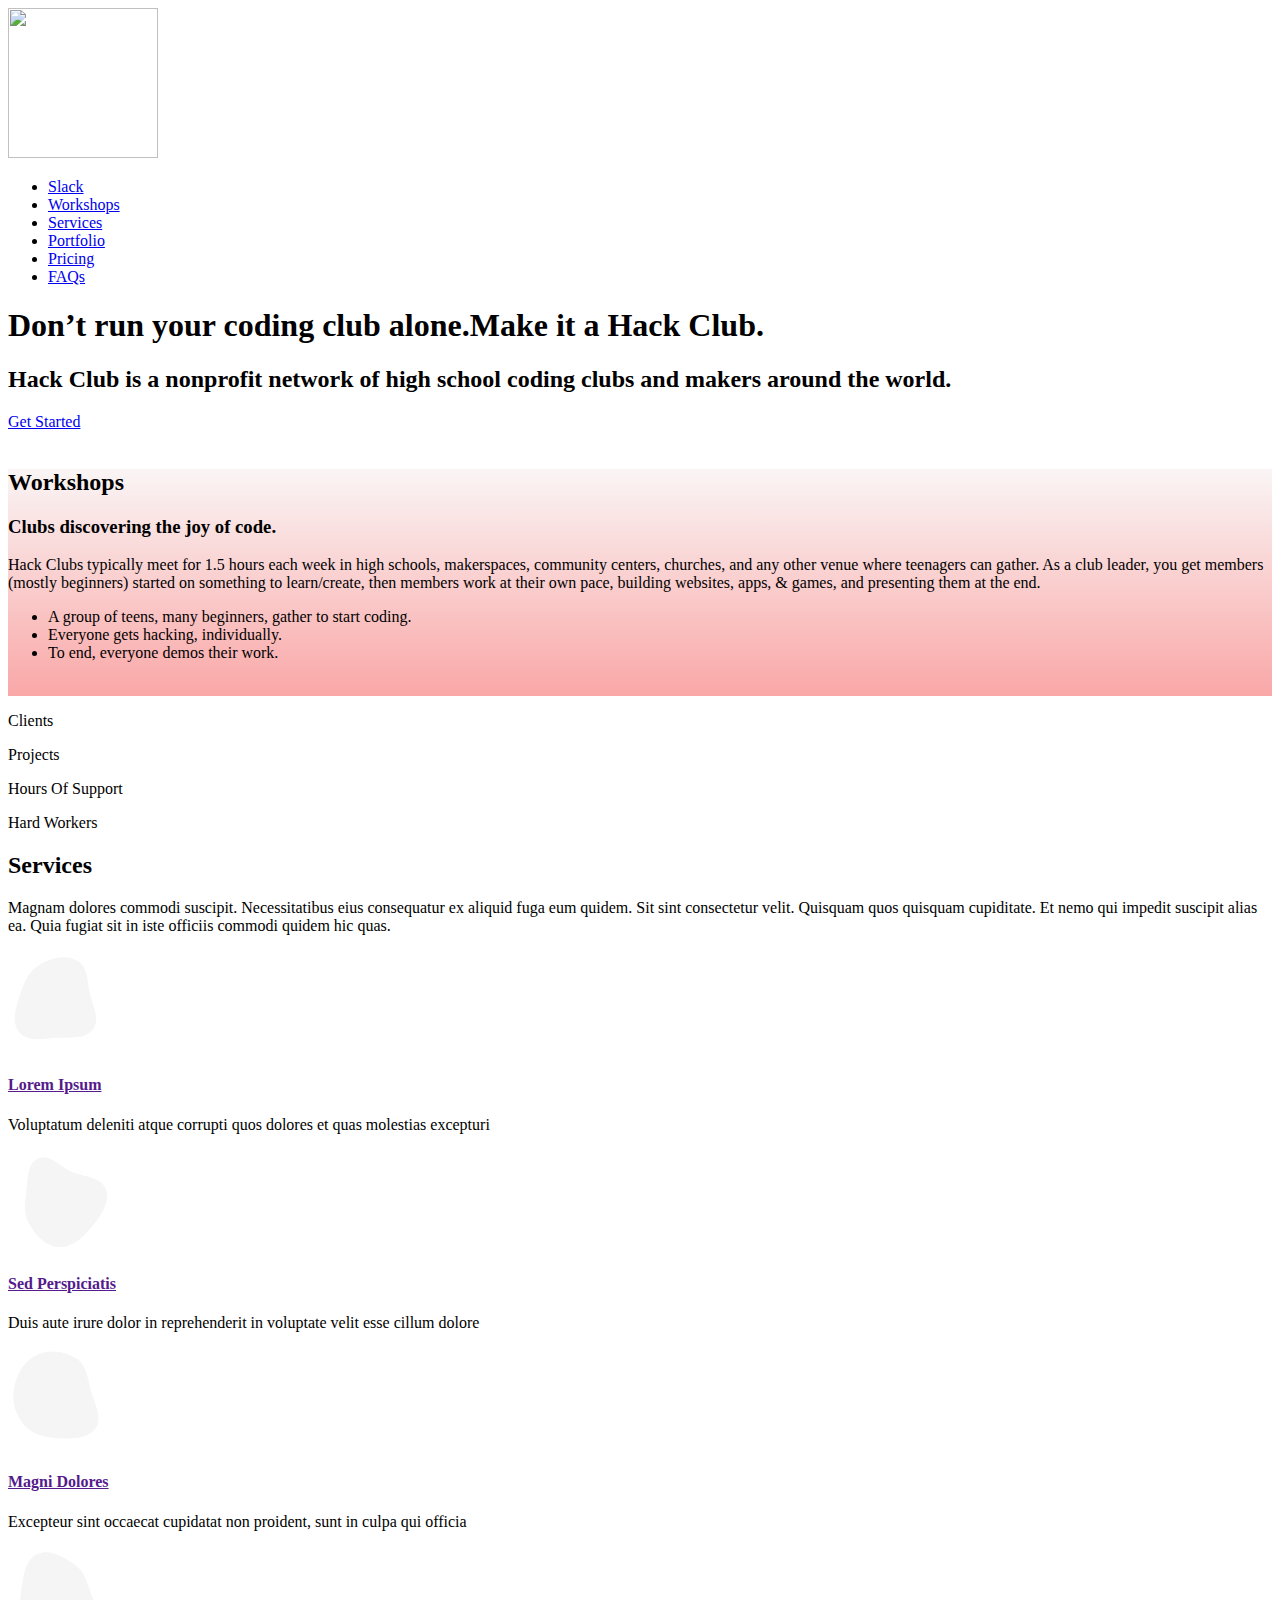
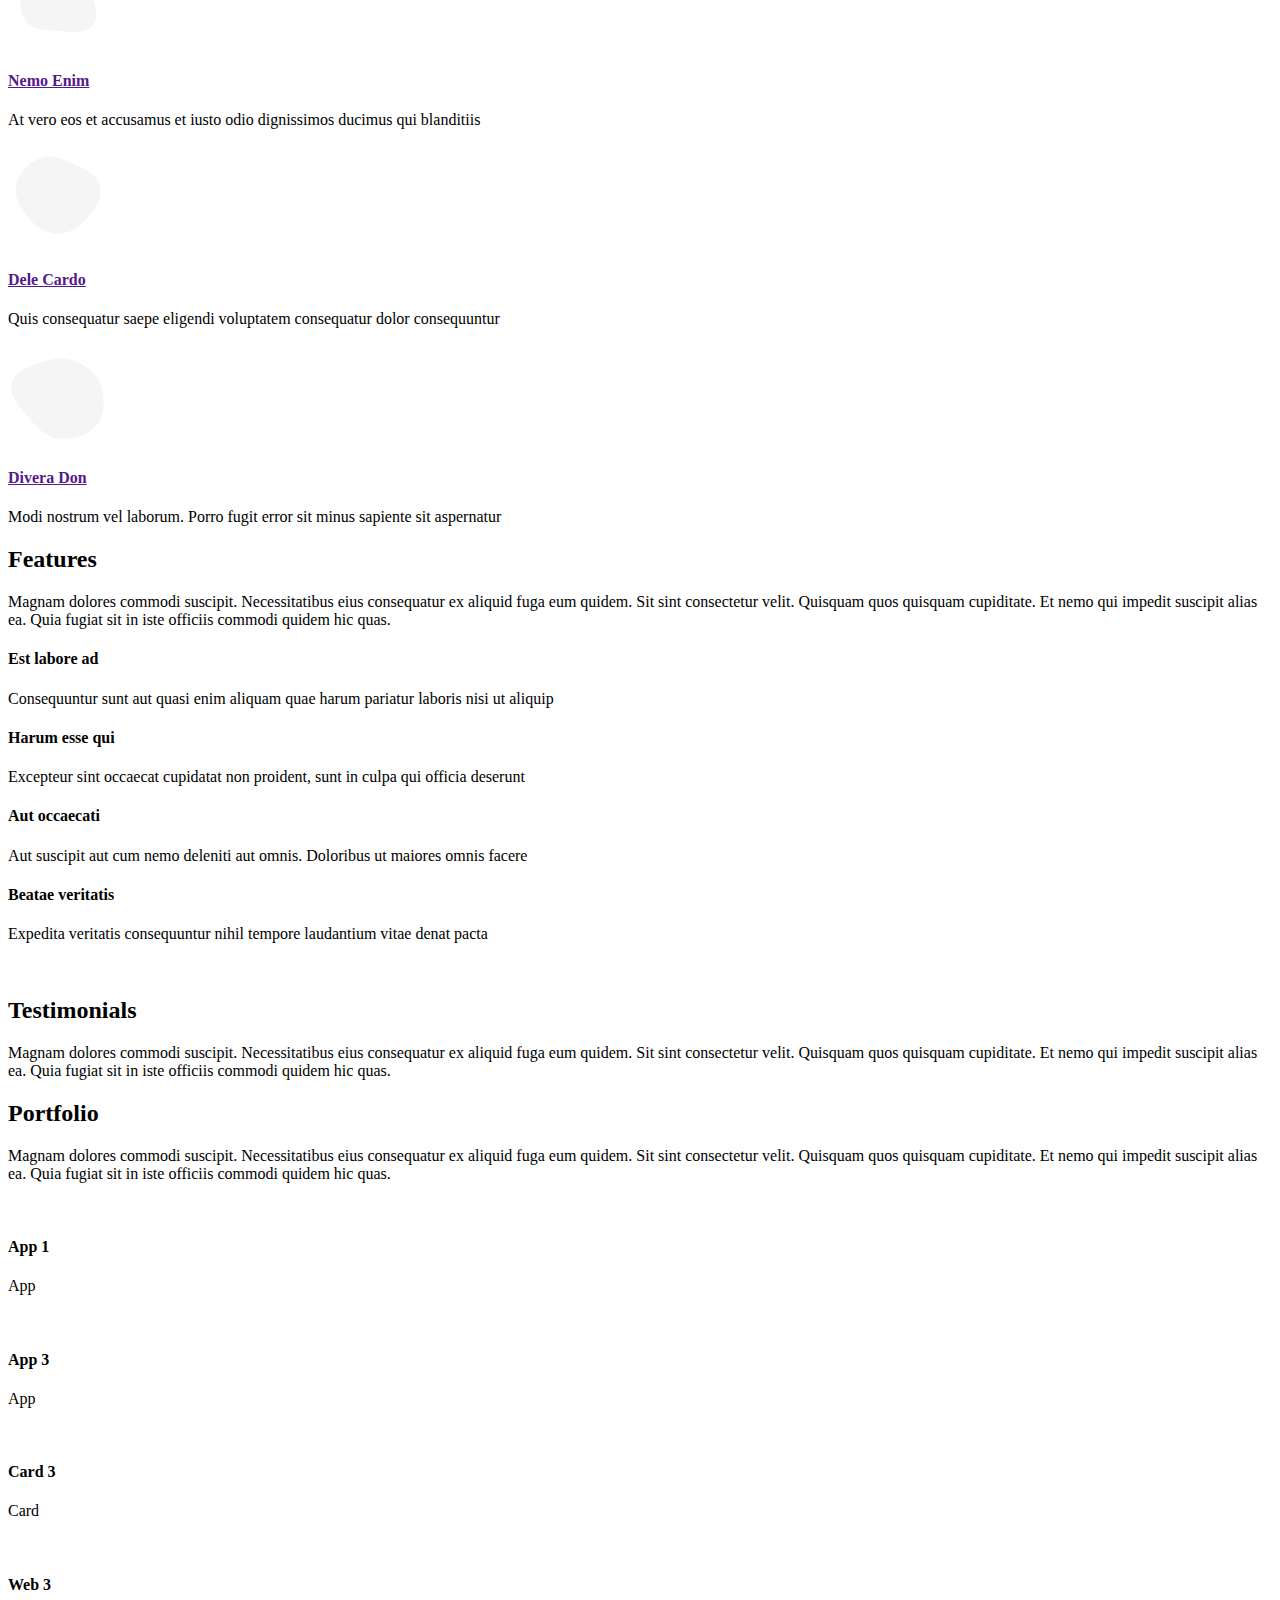
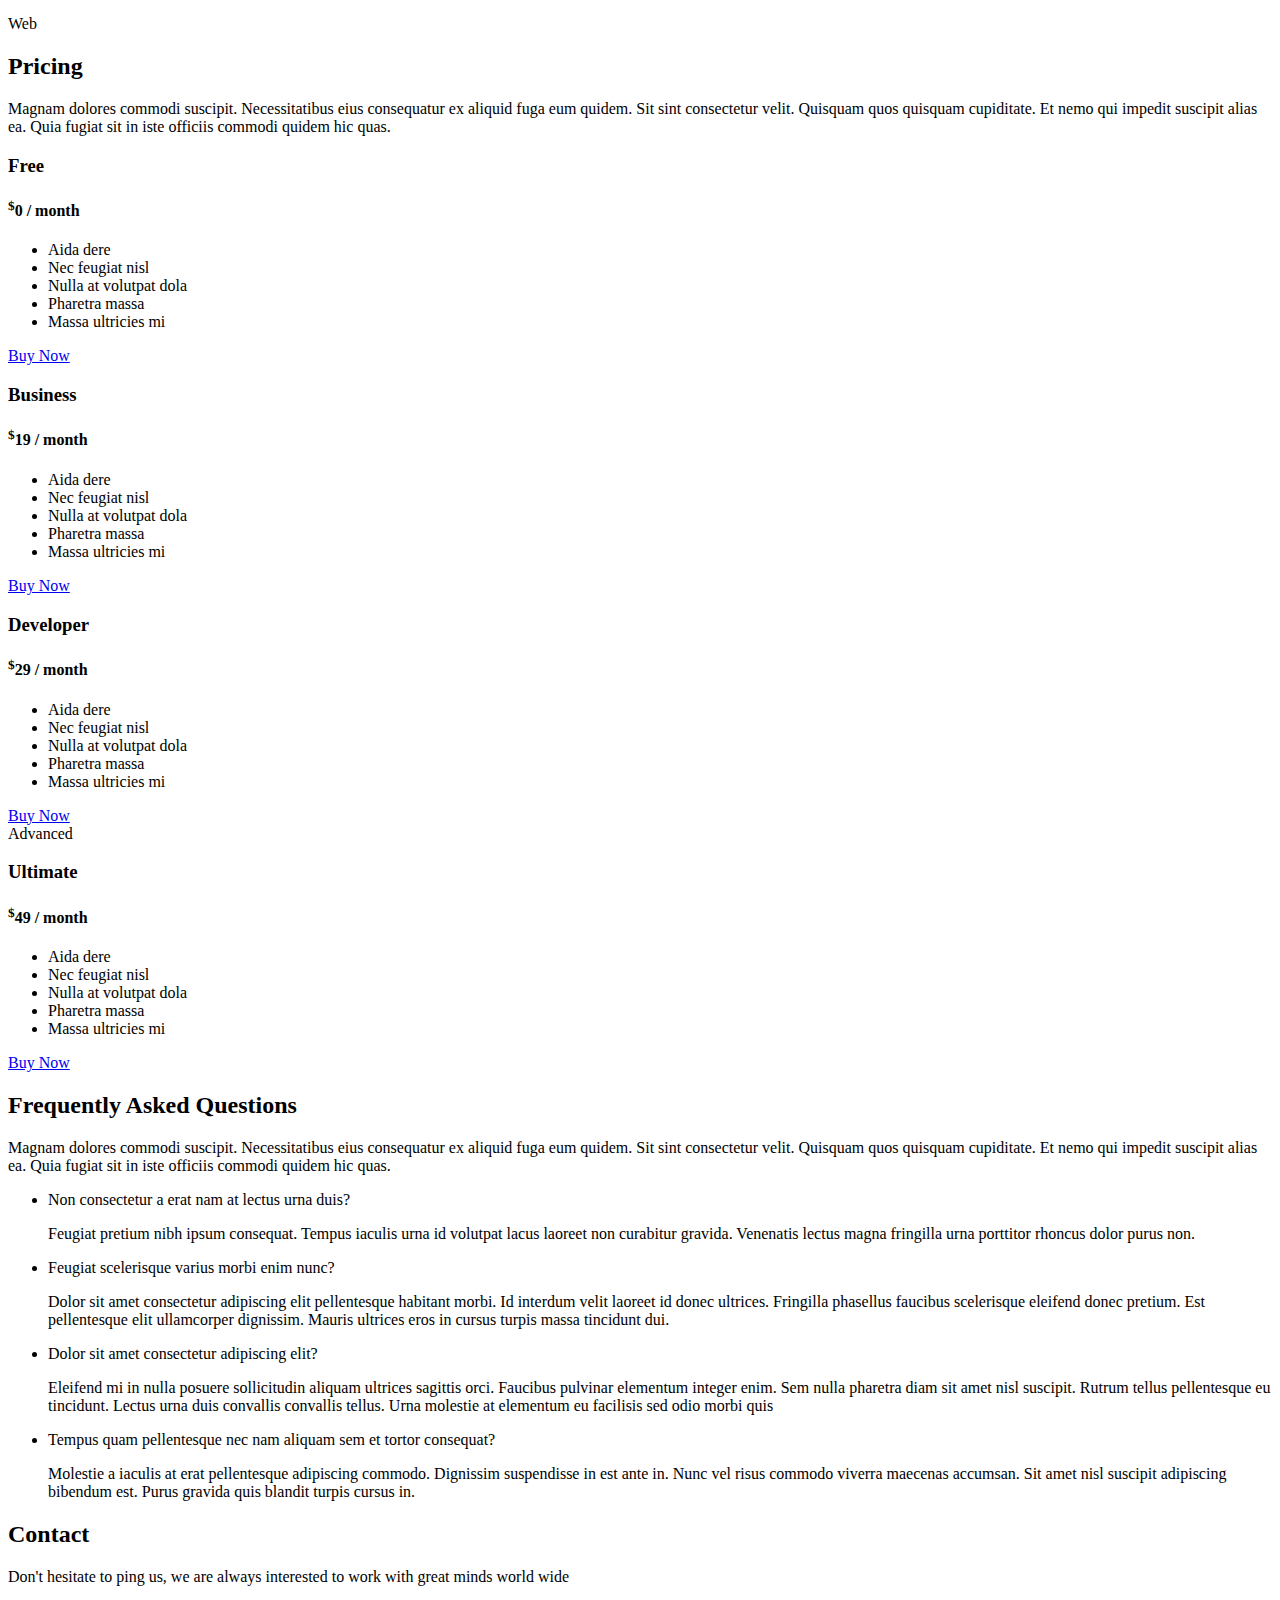
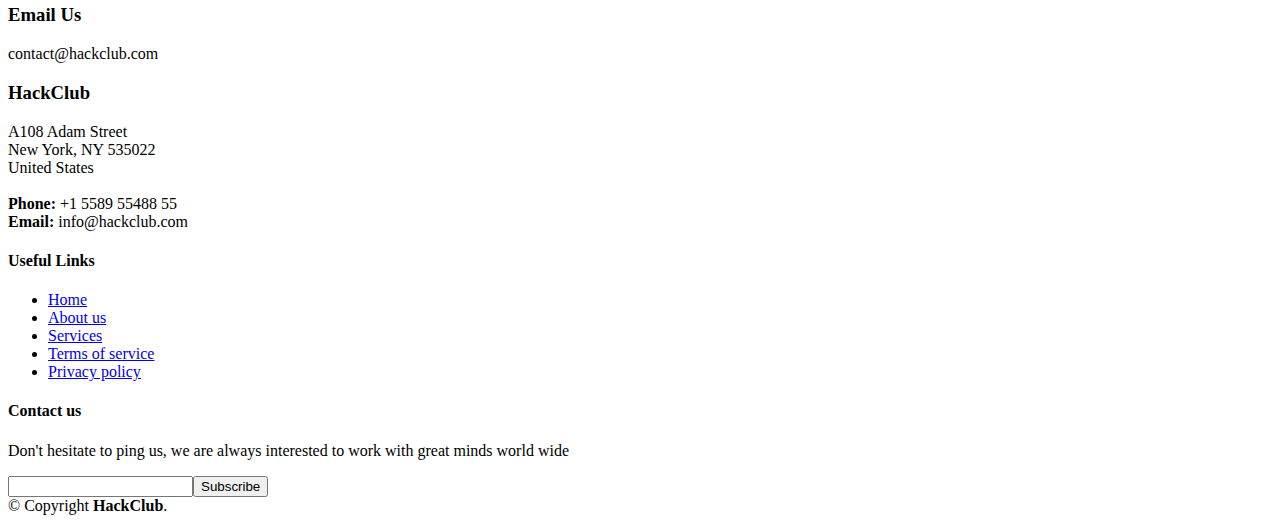
==== Get-Start 🌟/index.html @ 5a62ce9b "Update index.html" ====
<!DOCTYPE html>
<html lang="en">

<head>
  <meta charset="utf-8">
  <meta content="width=device-width, initial-scale=1.0" name="viewport">

  <title>HackClub </title>
  <meta content="" name="description">
  <meta content="" name="keywords">

  <!-- Favicons -->
  <link href="assets/img/favicon.png" rel="icon">
  <link href="assets/img/apple-touch-icon.png" rel="apple-touch-icon">

  <!-- Google Fonts -->
  <link href="https://fonts.googleapis.com/css?family=Open+Sans:300,300i,400,400i,600,600i,700,700i|Roboto:300,300i,400,400i,500,500i,600,600i,700,700i|Poppins:300,300i,400,400i,500,500i,600,600i,700,700i" rel="stylesheet">

  <!-- Vendor CSS Files -->
  <link href="./assets/vendor/aos/aos.css" rel="stylesheet">
  <link href="./assets/vendor/bootstrap/css/bootstrap.min.css" rel="stylesheet">
  <link href="./assets/vendor/bootstrap-icons/bootstrap-icons.css" rel="stylesheet">
  <link href="./assets/vendor/boxicons/css/boxicons.min.css" rel="stylesheet">
  <link href="./assets/vendor/glightbox/css/glightbox.min.css" rel="stylesheet">
  <link href="./assets/vendor/swiper/swiper-bundle.min.css" rel="stylesheet">

  <link href="assets/css/style.css" rel="stylesheet">


</head>

<body>

  <!-- ======= Header ======= -->
  <header id="header" class="fixed-top ">
    <div class="container d-flex align-items-center justify-content-between">
      <a href="index.html"><img src="assets/img/logo.svg" alt="" class="img-fluid" width="150px" height="150px" ></a>
      <!-- Uncomment below if you prefer to use an image logo -->
      <!-- <a href="index.html" class="logo"></a> -->

      <nav id="navbar" class="navbar me-auto">
        <ul>
          <li><a class="nav-link scrollto active" href="#hero">Slack</a></li>
          <li><a class="nav-link scrollto" href="#about">Workshops</a></li>
          <li><a class="nav-link scrollto" href="#services">Services</a></li>
          <li><a class="nav-link scrollto " href="#portfolio">Portfolio</a></li>
          <li><a class="nav-link scrollto" href="#pricing">Pricing</a></li>
          <li><a class="nav-link scrollto" href="#faq">FAQs</a></li>
        </ul>
        <i class="bi bi-list mobile-nav-toggle mx-5 "></i>
      </nav><!-- .navbar -->

    </div>
  </header><!-- End Header -->

  <!-- ======= Hero Section ======= -->
  <section id="hero" class="d-flex align-items-center">

    <div class="container-fluid" data-aos="fade-up">
      <div class="row justify-content-center">
        <div class="col-xl-5 col-lg-6 pt-3 pt-lg-0 order-2 order-lg-1 d-flex flex-column justify-content-center">
          <h1>Don’t run your coding club alone.Make it a Hack Club.</h1>
          <h2>Hack Club is a nonprofit network of high school coding clubs and makers around the world.</h2>
          <div><a href="#about" class="btn-get-started scrollto">Get Started</a></div>
        </div>
        <div class="col-xl-4 col-lg-6 order-1 order-lg-2 hero-img" data-aos="zoom-in" data-aos-delay="150">
          <img src="assets/img/hacklo.png" class="img-fluid animated" alt="" >
        </div>
      </div>
    </div>

  </section><!-- End Hero -->

  <main id="main">

    <!-- ======= About Section ======= -->
    <section id="about" class="about" style="background-image: linear-gradient( rgb(250, 245, 245) , rgb(250, 167, 167))">    
      <div class="container">

        <div class="section-title">
          <h2>Workshops</h2>
        </div>

        <div class="row">
          <div class="col-lg-6 order-1 order-lg-2" data-aos="fade-right">
            <h3>Clubs discovering the joy of code.</h3>
            <p class="fst-italic">
              Hack Clubs typically meet for 1.5 hours each week in high schools, makerspaces, community centers, churches, and any other venue where teenagers can gather. As a club leader, you get members (mostly beginners) started on something to learn/create, then members work at their own pace, building websites, apps, & games, and presenting them at the end.
            </p>
            <ul>
              <li><i class="bi bi-check-circle"></i>A group of teens, many beginners, gather to start coding.</li>
              <li><i class="bi bi-check-circle"></i> Everyone gets hacking, individually.</li>
              <li><i class="bi bi-check-circle"></i> To end, everyone demos their work.</li>
            </ul>
          </div>
          <div class="col-lg-6 pt-4 pt-lg-0 order-2 order-lg-1 content" data-aos="zoom-in" data-aos-delay="150">
            <img src="assets/img/about.jpg" class="img-fluid" alt="">
          </div>
          
        </div>

      </div>
    </section><!-- End About Section -->

    <!-- ======= Counts Section ======= -->
    <section id="counts" class="counts">
      <div class="container">

        <div class="row counters">

          <div class="col-lg-3 col-6 text-center">
            <span data-purecounter-start="0" data-purecounter-end="232" data-purecounter-duration="1" class="purecounter"></span>
            <p>Clients</p>
          </div>

          <div class="col-lg-3 col-6 text-center">
            <span data-purecounter-start="0" data-purecounter-end="521" data-purecounter-duration="1" class="purecounter"></span>
            <p>Projects</p>
          </div>

          <div class="col-lg-3 col-6 text-center">
            <span data-purecounter-start="0" data-purecounter-end="1463" data-purecounter-duration="1" class="purecounter"></span>
            <p>Hours Of Support</p>
          </div>

          <div class="col-lg-3 col-6 text-center">
            <span data-purecounter-start="0" data-purecounter-end="15" data-purecounter-duration="1" class="purecounter"></span>
            <p>Hard Workers</p>
          </div>

        </div>

      </div>
    </section><!-- End Counts Section -->

    <!-- ======= Services Section ======= -->
    <section id="services" class="services section-bg">
      <div class="container" data-aos="fade-up">

        <div class="section-title">
          <h2>Services</h2>
          <p>Magnam dolores commodi suscipit. Necessitatibus eius consequatur ex aliquid fuga eum quidem. Sit sint consectetur velit. Quisquam quos quisquam cupiditate. Et nemo qui impedit suscipit alias ea. Quia fugiat sit in iste officiis commodi quidem hic quas.</p>
        </div>

        <div class="row gy-4">
          <div class="col-lg-4 col-md-6 d-flex align-items-stretch" data-aos="zoom-in" data-aos-delay="100">
            <div class="icon-box iconbox-blue">
              <div class="icon">
                <svg width="100" height="100" viewBox="0 0 600 600" xmlns="http://www.w3.org/2000/svg">
                  <path stroke="none" stroke-width="0" fill="#f5f5f5" d="M300,521.0016835830174C376.1290562159157,517.8887921683347,466.0731472004068,529.7835943286574,510.70327084640275,468.03025145048787C554.3714126377745,407.6079735673963,508.03601936045806,328.9844924480964,491.2728898941984,256.3432110539036C474.5976632858925,184.082847569629,479.9380746630129,96.60480741107993,416.23090153303,58.64404602377083C348.86323505073057,18.502131276798302,261.93793281208167,40.57373210992963,193.5410806939664,78.93577620505333C130.42746243093433,114.334589627462,98.30271207620316,179.96522072025542,76.75703585869454,249.04625023123273C51.97151888228291,328.5150500222984,13.704378332031375,421.85034740162234,66.52175969318436,486.19268352777647C119.04800174914682,550.1803526380478,217.28368757567262,524.383925680826,300,521.0016835830174"></path>
                </svg>
                <i class="bx bxl-dribbble"></i>
              </div>
              <h4><a href="">Lorem Ipsum</a></h4>
              <p>Voluptatum deleniti atque corrupti quos dolores et quas molestias excepturi</p>
            </div>
          </div>

          <div class="col-lg-4 col-md-6 d-flex align-items-stretch" data-aos="zoom-in" data-aos-delay="200">
            <div class="icon-box iconbox-orange ">
              <div class="icon">
                <svg width="100" height="100" viewBox="0 0 600 600" xmlns="http://www.w3.org/2000/svg">
                  <path stroke="none" stroke-width="0" fill="#f5f5f5" d="M300,582.0697525312426C382.5290701553225,586.8405444964366,449.9789794690241,525.3245884688669,502.5850820975895,461.55621195738473C556.606425686781,396.0723002908107,615.8543463187945,314.28637112970534,586.6730223649479,234.56875336149918C558.9533121215079,158.8439757836574,454.9685369536778,164.00468322053177,381.49747125262974,130.76875717737553C312.15926192815925,99.40240125094834,248.97055460311594,18.661163978235184,179.8680185752513,50.54337015887873C110.5421016452524,82.52863877960104,119.82277516462835,180.83849132639028,109.12597500060166,256.43424936330496C100.08760227029461,320.3096726198365,92.17705696193138,384.0621239912766,124.79988738764834,439.7174275375508C164.83382741302287,508.01625554203684,220.96474134820875,577.5009287672846,300,582.0697525312426"></path>
                </svg>
                <i class="bx bx-file"></i>
              </div>
              <h4><a href="">Sed Perspiciatis</a></h4>
              <p>Duis aute irure dolor in reprehenderit in voluptate velit esse cillum dolore</p>
            </div>
          </div>

          <div class="col-lg-4 col-md-6 d-flex align-items-stretch" data-aos="zoom-in" data-aos-delay="300">
            <div class="icon-box iconbox-pink">
              <div class="icon">
                <svg width="100" height="100" viewBox="0 0 600 600" xmlns="http://www.w3.org/2000/svg">
                  <path stroke="none" stroke-width="0" fill="#f5f5f5" d="M300,541.5067337569781C382.14930387511276,545.0595476570109,479.8736841581634,548.3450877840088,526.4010558755058,480.5488172755941C571.5218469581645,414.80211281144784,517.5187510058486,332.0715597781072,496.52539010469104,255.14436215662573C477.37192572678356,184.95920475031193,473.57363656557914,105.61284051026155,413.0603344069578,65.22779650032875C343.27470386102294,18.654635553484475,251.2091493199835,5.337323636656869,175.0934190732945,40.62881213300186C97.87086631185822,76.43348514350839,51.98124368387456,156.15599469081315,36.44837278890362,239.84606092416172C21.716077023791087,319.22268207091537,43.775223500013084,401.1760424656574,96.891909868211,461.97329694683043C147.22146801428983,519.5804099606455,223.5754009179313,538.201503339737,300,541.5067337569781"></path>
                </svg>
                <i class="bx bx-tachometer"></i>
              </div>
              <h4><a href="">Magni Dolores</a></h4>
              <p>Excepteur sint occaecat cupidatat non proident, sunt in culpa qui officia</p>
            </div>
          </div>

          <div class="col-lg-4 col-md-6 d-flex align-items-stretch" data-aos="zoom-in" data-aos-delay="100">
            <div class="icon-box iconbox-yellow">
              <div class="icon">
                <svg width="100" height="100" viewBox="0 0 600 600" xmlns="http://www.w3.org/2000/svg">
                  <path stroke="none" stroke-width="0" fill="#f5f5f5" d="M300,503.46388370962813C374.79870501325706,506.71871716319447,464.8034551963731,527.1746412648533,510.4981551193396,467.86667711651364C555.9287308511215,408.9015244558933,512.6030010748507,327.5744911775523,490.211057578863,256.5855673507754C471.097692560561,195.9906835881958,447.69079081568157,138.11976852964426,395.19560036434837,102.3242989838813C329.3053358748298,57.3949838291264,248.02791733380457,8.279543830951368,175.87071277845988,42.242879143198664C103.41431057327972,76.34704239035025,93.79494320519305,170.9812938413882,81.28167332365135,250.07896920659033C70.17666984294237,320.27484674793965,64.84698225790005,396.69656628748305,111.28512138212992,450.4950937839243C156.20124167950087,502.5303643271138,231.32542653798444,500.4755392045468,300,503.46388370962813"></path>
                </svg>
                <i class="bx bx-layer"></i>
              </div>
              <h4><a href="">Nemo Enim</a></h4>
              <p>At vero eos et accusamus et iusto odio dignissimos ducimus qui blanditiis</p>
            </div>
          </div>

          <div class="col-lg-4 col-md-6 d-flex align-items-stretch" data-aos="zoom-in" data-aos-delay="200">
            <div class="icon-box iconbox-red">
              <div class="icon">
                <svg width="100" height="100" viewBox="0 0 600 600" xmlns="http://www.w3.org/2000/svg">
                  <path stroke="none" stroke-width="0" fill="#f5f5f5" d="M300,532.3542879108572C369.38199826031484,532.3153073249985,429.10787420159085,491.63046689027357,474.5244479745417,439.17860296908856C522.8885846962883,383.3225815378663,569.1668002868075,314.3205725914397,550.7432151929288,242.7694973846089C532.6665558377875,172.5657663291529,456.2379748765914,142.6223662098291,390.3689995646985,112.34683881706744C326.66090330228417,83.06452184765237,258.84405631176094,53.51806209861945,193.32584062364296,78.48882559362697C121.61183558270385,105.82097193414197,62.805066853699245,167.19869350419734,48.57481801355237,242.6138429142374C34.843463184063346,315.3850353017275,76.69343916112496,383.4422959591041,125.22947124332185,439.3748458443577C170.7312796277747,491.8107796887764,230.57421082200815,532.3932930995766,300,532.3542879108572"></path>
                </svg>
                <i class="bx bx-slideshow"></i>
              </div>
              <h4><a href="">Dele Cardo</a></h4>
              <p>Quis consequatur saepe eligendi voluptatem consequatur dolor consequuntur</p>
            </div>
          </div>

          <div class="col-lg-4 col-md-6 d-flex align-items-stretch" data-aos="zoom-in" data-aos-delay="300">
            <div class="icon-box iconbox-teal">
              <div class="icon">
                <svg width="100" height="100" viewBox="0 0 600 600" xmlns="http://www.w3.org/2000/svg">
                  <path stroke="none" stroke-width="0" fill="#f5f5f5" d="M300,566.797414625762C385.7384707136149,576.1784315230908,478.7894351017131,552.8928747891023,531.9192734346935,484.94944893311C584.6109503024035,417.5663521118492,582.489472248146,322.67544863468447,553.9536738515405,242.03673114598146C529.1557734026468,171.96086150256528,465.24506316201064,127.66468636344209,395.9583748389544,100.7403814666027C334.2173773831606,76.7482773500951,269.4350130405921,84.62216499799875,207.1952322260088,107.2889140133804C132.92018162631612,134.33871894543012,41.79353780512637,160.00259165414826,22.644507872594943,236.69541883565114C3.319112789854554,314.0945973066697,72.72355303640163,379.243833228382,124.04198916343866,440.3218312028393C172.9286146004772,498.5055451809895,224.45579914871206,558.5317968840102,300,566.797414625762"></path>
                </svg>
                <i class="bx bx-arch"></i>
              </div>
              <h4><a href="">Divera Don</a></h4>
              <p>Modi nostrum vel laborum. Porro fugit error sit minus sapiente sit aspernatur</p>
            </div>
          </div>

        </div>

      </div>
    </section><!-- End Services Section -->

    <!-- ======= Features Section ======= -->
    <section id="features" class="features">
      <div class="container" data-aos="fade-up">

        <div class="section-title">
          <h2>Features</h2>
          <p>Magnam dolores commodi suscipit. Necessitatibus eius consequatur ex aliquid fuga eum quidem. Sit sint consectetur velit. Quisquam quos quisquam cupiditate. Et nemo qui impedit suscipit alias ea. Quia fugiat sit in iste officiis commodi quidem hic quas.</p>
        </div>

        <div class="row">
          <div class="col-lg-6 order-2 order-lg-1 d-flex flex-column align-items-lg-center">
            <div class="icon-box mt-5 mt-lg-0" data-aos="fade-up" data-aos-delay="100">
              <i class="bx bx-receipt"></i>
              <h4>Est labore ad</h4>
              <p>Consequuntur sunt aut quasi enim aliquam quae harum pariatur laboris nisi ut aliquip</p>
            </div>
            <div class="icon-box mt-5" data-aos="fade-up" data-aos-delay="200">
              <i class="bx bx-cube-alt"></i>
              <h4>Harum esse qui</h4>
              <p>Excepteur sint occaecat cupidatat non proident, sunt in culpa qui officia deserunt</p>
            </div>
            <div class="icon-box mt-5" data-aos="fade-up" data-aos-delay="300">
              <i class="bx bx-images"></i>
              <h4>Aut occaecati</h4>
              <p>Aut suscipit aut cum nemo deleniti aut omnis. Doloribus ut maiores omnis facere</p>
            </div>
            <div class="icon-box mt-5" data-aos="fade-up" data-aos-delay="400">
              <i class="bx bx-shield"></i>
              <h4>Beatae veritatis</h4>
              <p>Expedita veritatis consequuntur nihil tempore laudantium vitae denat pacta</p>
            </div>
          </div>
          <div class="image col-lg-6 order-1 order-lg-2 " data-aos="zoom-in" data-aos-delay="100">
            <img src="assets/img/features.svg" alt="" class="img-fluid">
          </div>
        </div>

      </div>
    </section><!-- End Features Section -->

    <!-- ======= Testimonials Section ======= -->
    <section id="testimonials" class="testimonials section-bg">
      <div class="container" data-aos="fade-up">

        <div class="section-title">
          <h2>Testimonials</h2>
          <p>Magnam dolores commodi suscipit. Necessitatibus eius consequatur ex aliquid fuga eum quidem. Sit sint consectetur velit. Quisquam quos quisquam cupiditate. Et nemo qui impedit suscipit alias ea. Quia fugiat sit in iste officiis commodi quidem hic quas.</p>
        </div>

        <div class="testimonials-slider swiper" data-aos="fade-up" data-aos-delay="100">
          <div class="swiper-wrapper">

           
         
          

           

          </div>
          <div class="swiper-pagination"></div>
        </div>

      </div>
    </section><!-- End Testimonials Section -->

    <!-- ======= Portfolio Section ======= -->
    <section id="portfolio" class="portfolio">
      <div class="container" data-aos="fade-up">

        <div class="section-title">
          <h2>Portfolio</h2>
          <p>Magnam dolores commodi suscipit. Necessitatibus eius consequatur ex aliquid fuga eum quidem. Sit sint consectetur velit. Quisquam quos quisquam cupiditate. Et nemo qui impedit suscipit alias ea. Quia fugiat sit in iste officiis commodi quidem hic quas.</p>
        </div>

        

        <div class="row portfolio-container">

          <div class="col-lg-4 col-md-6 portfolio-item filter-app">
            <div class="portfolio-wrap">
              <img src="assets/img/portfolio/portfolio-1.jpg" class="img-fluid" alt="">
              <div class="portfolio-info">
                <h4>App 1</h4>
                <p>App</p>
              </div>
              <div class="portfolio-links">
                <a href="assets/img/portfolio/portfolio-1.jpg" data-gallery="portfolioGallery" class="portfolio-lightbox" title="App 1"><i class="bx bx-plus"></i></a>
                <a href="portfolio-details.html" title="More Details"><i class="bx bx-link"></i></a>
              </div>
            </div>
          </div>







          <div class="col-lg-4 col-md-6 portfolio-item filter-app">
            <div class="portfolio-wrap">
              <img src="assets/img/portfolio/portfolio-6.jpg" class="img-fluid" alt="">
              <div class="portfolio-info">
                <h4>App 3</h4>
                <p>App</p>
              </div>
              <div class="portfolio-links">
                <a href="assets/img/portfolio/portfolio-6.jpg" data-gallery="portfolioGallery" class="portfolio-lightbox" title="App 3"><i class="bx bx-plus"></i></a>
                <a href="portfolio-details.html" title="More Details"><i class="bx bx-link"></i></a>
              </div>
            </div>
          </div>

          

          <div class="col-lg-4 col-md-6 portfolio-item filter-card">
            <div class="portfolio-wrap">
              <img src="assets/img/portfolio/portfolio-8.jpg" class="img-fluid" alt="">
              <div class="portfolio-info">
                <h4>Card 3</h4>
                <p>Card</p>
              </div>
              <div class="portfolio-links">
                <a href="assets/img/portfolio/portfolio-8.jpg" data-gallery="portfolioGallery" class="portfolio-lightbox" title="Card 3"><i class="bx bx-plus"></i></a>
                <a href="portfolio-details.html" title="More Details"><i class="bx bx-link"></i></a>
              </div>
            </div>
          </div>

          <div class="col-lg-4 col-md-6 portfolio-item filter-web">
            <div class="portfolio-wrap">
              <img src="assets/img/portfolio/portfolio-9.jpg" class="img-fluid" alt="">
              <div class="portfolio-info">
                <h4>Web 3</h4>
                <p>Web</p>
              </div>
              <div class="portfolio-links">
                <a href="assets/img/portfolio/portfolio-9.jpg" data-gallery="portfolioGallery" class="portfolio-lightbox" title="Web 3"><i class="bx bx-plus"></i></a>
                <a href="portfolio-details.html" title="More Details"><i class="bx bx-link"></i></a>
              </div>
            </div>
          </div>

        </div>

      </div>
    </section><!-- End Portfolio Section -->

    <!-- ======= Pricing Section ======= -->
    <section id="pricing" class="pricing section-bg">
      <div class="container" data-aos="fade-up">

        <div class="section-title">
          <h2>Pricing</h2>
          <p>Magnam dolores commodi suscipit. Necessitatibus eius consequatur ex aliquid fuga eum quidem. Sit sint consectetur velit. Quisquam quos quisquam cupiditate. Et nemo qui impedit suscipit alias ea. Quia fugiat sit in iste officiis commodi quidem hic quas.</p>
        </div>

        <div class="row">

          <div class="col-lg-3 col-md-6" data-aos="fade-up" data-aos-delay="100">
            <div class="box">
              <h3>Free</h3>
              <h4><sup>$</sup>0<span> / month</span></h4>
              <ul>
                <li>Aida dere</li>
                <li>Nec feugiat nisl</li>
                <li>Nulla at volutpat dola</li>
                <li class="na">Pharetra massa</li>
                <li class="na">Massa ultricies mi</li>
              </ul>
              <div class="btn-wrap">
                <a href="#" class="btn-buy">Buy Now</a>
              </div>
            </div>
          </div>

          <div class="col-lg-3 col-md-6 mt-4 mt-md-0" data-aos="fade-up" data-aos-delay="200">
            <div class="box featured">
              <h3>Business</h3>
              <h4><sup>$</sup>19<span> / month</span></h4>
              <ul>
                <li>Aida dere</li>
                <li>Nec feugiat nisl</li>
                <li>Nulla at volutpat dola</li>
                <li>Pharetra massa</li>
                <li class="na">Massa ultricies mi</li>
              </ul>
              <div class="btn-wrap">
                <a href="#" class="btn-buy">Buy Now</a>
              </div>
            </div>
          </div>

          <div class="col-lg-3 col-md-6 mt-4 mt-lg-0" data-aos="fade-up" data-aos-delay="300">
            <div class="box">
              <h3>Developer</h3>
              <h4><sup>$</sup>29<span> / month</span></h4>
              <ul>
                <li>Aida dere</li>
                <li>Nec feugiat nisl</li>
                <li>Nulla at volutpat dola</li>
                <li>Pharetra massa</li>
                <li>Massa ultricies mi</li>
              </ul>
              <div class="btn-wrap">
                <a href="#" class="btn-buy">Buy Now</a>
              </div>
            </div>
          </div>

          <div class="col-lg-3 col-md-6 mt-4 mt-lg-0" data-aos="fade-up" data-aos-delay="400">
            <div class="box">
              <span class="advanced">Advanced</span>
              <h3>Ultimate</h3>
              <h4><sup>$</sup>49<span> / month</span></h4>
              <ul>
                <li>Aida dere</li>
                <li>Nec feugiat nisl</li>
                <li>Nulla at volutpat dola</li>
                <li>Pharetra massa</li>
                <li>Massa ultricies mi</li>
              </ul>
              <div class="btn-wrap">
                <a href="#" class="btn-buy">Buy Now</a>
              </div>
            </div>
          </div>

        </div>

      </div>
    </section><!-- End Pricing Section -->

    <!-- ======= Frequently Asked Questions Section ======= -->
    <section id="faq" class="faq">
      <div class="container" data-aos="fade-up">

        <div class="section-title">
          <h2>Frequently Asked Questions</h2>
          <p>Magnam dolores commodi suscipit. Necessitatibus eius consequatur ex aliquid fuga eum quidem. Sit sint consectetur velit. Quisquam quos quisquam cupiditate. Et nemo qui impedit suscipit alias ea. Quia fugiat sit in iste officiis commodi quidem hic quas.</p>
        </div>

        <div class="faq-list">
          <ul>
            <li data-aos="fade-up" data-aos="fade-up" data-aos-delay="100">
              <i class="bx bx-help-circle icon-help"></i> <a data-bs-toggle="collapse" class="collapse" data-bs-target="#faq-list-1">Non consectetur a erat nam at lectus urna duis? <i class="bx bx-chevron-down icon-show"></i><i class="bx bx-chevron-up icon-close"></i></a>
              <div id="faq-list-1" class="collapse show" data-bs-parent=".faq-list">
                <p>
                  Feugiat pretium nibh ipsum consequat. Tempus iaculis urna id volutpat lacus laoreet non curabitur gravida. Venenatis lectus magna fringilla urna porttitor rhoncus dolor purus non.
                </p>
              </div>
            </li>

            <li data-aos="fade-up" data-aos-delay="200">
              <i class="bx bx-help-circle icon-help"></i> <a data-bs-toggle="collapse" data-bs-target="#faq-list-2" class="collapsed">Feugiat scelerisque varius morbi enim nunc? <i class="bx bx-chevron-down icon-show"></i><i class="bx bx-chevron-up icon-close"></i></a>
              <div id="faq-list-2" class="collapse" data-bs-parent=".faq-list">
                <p>
                  Dolor sit amet consectetur adipiscing elit pellentesque habitant morbi. Id interdum velit laoreet id donec ultrices. Fringilla phasellus faucibus scelerisque eleifend donec pretium. Est pellentesque elit ullamcorper dignissim. Mauris ultrices eros in cursus turpis massa tincidunt dui.
                </p>
              </div>
            </li>

            <li data-aos="fade-up" data-aos-delay="300">
              <i class="bx bx-help-circle icon-help"></i> <a data-bs-toggle="collapse" data-bs-target="#faq-list-3" class="collapsed">Dolor sit amet consectetur adipiscing elit? <i class="bx bx-chevron-down icon-show"></i><i class="bx bx-chevron-up icon-close"></i></a>
              <div id="faq-list-3" class="collapse" data-bs-parent=".faq-list">
                <p>
                  Eleifend mi in nulla posuere sollicitudin aliquam ultrices sagittis orci. Faucibus pulvinar elementum integer enim. Sem nulla pharetra diam sit amet nisl suscipit. Rutrum tellus pellentesque eu tincidunt. Lectus urna duis convallis convallis tellus. Urna molestie at elementum eu facilisis sed odio morbi quis
                </p>
              </div>
            </li>

            <li data-aos="fade-up" data-aos-delay="400">
              <i class="bx bx-help-circle icon-help"></i> <a data-bs-toggle="collapse" data-bs-target="#faq-list-4" class="collapsed">Tempus quam pellentesque nec nam aliquam sem et tortor consequat? <i class="bx bx-chevron-down icon-show"></i><i class="bx bx-chevron-up icon-close"></i></a>
              <div id="faq-list-4" class="collapse" data-bs-parent=".faq-list">
                <p>
                  Molestie a iaculis at erat pellentesque adipiscing commodo. Dignissim suspendisse in est ante in. Nunc vel risus commodo viverra maecenas accumsan. Sit amet nisl suscipit adipiscing bibendum est. Purus gravida quis blandit turpis cursus in.
                </p>
              </div>
            </li>

         

          </ul>
        </div>

      </div>
    </section><!-- End Frequently Asked Questions Section -->

    <!-- ======= Contact Section ======= -->
    <section id="contact" class="contact section-bg">
      <div class="container" data-aos="fade-up">

        <div class="section-title">
          <h2>Contact</h2>
          <p>Don't hesitate to ping us, we are always interested to work with great minds world wide </p>
        </div>


          <div class="col-lg-3 col-md-6">
            <div class="info-box  mb-4">
              <i class="bx bx-envelope"></i>
              <h3>Email Us</h3>
              <p>contact@hackclub.com</p>
            </div>
          </div>

         

        </div>

  
    </section><!-- End Contact Section -->

  </main><!-- End #main -->

  <!-- ======= Footer ======= -->
  <footer id="footer">

    <div class="footer-top">
      <div class="container">
        <div class="row">

          <div class="col-lg-3 col-md-6 footer-contact">
            <h3>HackClub</h3>
            <p>
              A108 Adam Street <br>
              New York, NY 535022<br>
              United States <br><br>
              <strong>Phone:</strong> +1 5589 55488 55<br>
              <strong>Email:</strong> info@hackclub.com<br>
            </p>
          </div>

          <div class="col-lg-2 col-md-6 footer-links">
            <h4>Useful Links</h4>
            <ul>
              <li><i class="bx bx-chevron-right"></i> <a href="#hero">Home</a></li>
              <li><i class="bx bx-chevron-right"></i> <a href="#about">About us</a></li>
              <li><i class="bx bx-chevron-right"></i> <a href="#services">Services</a></li>
              <li><i class="bx bx-chevron-right"></i> <a href="#">Terms of service</a></li>
              <li><i class="bx bx-chevron-right"></i> <a href="#">Privacy policy</a></li>
            </ul>
          </div>

        

          <div class="col-lg-4 col-md-6 footer-newsletter">
            <h4>Contact us</h4>
            <p>Don't hesitate to ping us, we are always interested to work with great minds world wide</p>
            <form action="" method="post">
              <input type="email" name="email"><input type="submit" value="Subscribe">
            </form>
          </div>

        </div>
      </div>
    </div>

    <div class="container">

      <div class="copyright-wrap d-md-flex py-4">
        <div class="me-md-auto text-center text-md-start">
          <div class="copyright">
            &copy; Copyright <strong><span>HackClub</span></strong>.
          </div>
        </div>
        <div class="social-links text-center text-md-right pt-3 pt-md-0">
          <a href="#" class="twitter"><i class="bx bxl-twitter"></i></a>
          <a href="#" class="facebook"><i class="bx bxl-facebook"></i></a>
          <a href="#" class="instagram"><i class="bx bxl-instagram"></i></a>
          <a href="#" class="google-plus"><i class="bx bxl-skype"></i></a>
          <a href="#" class="linkedin"><i class="bx bxl-linkedin"></i></a>
        </div>
      </div>

    </div>
  </footer><!-- End Footer -->

  <a href="#" class="back-to-top d-flex align-items-center justify-content-center"><i class="bi bi-arrow-up-short"></i></a>
  <div id="preloader"></div>

  <!-- Vendor JS Files -->
  <script src="./assets/vendor/aos/aos.js"></script>
  <script src="./assets/vendor/bootstrap/js/bootstrap.bundle.min.js"></script>
  <script src="./assets/vendor/glightbox/js/glightbox.min.js"></script>
  <script src="./assets/vendor/isotope-layout/isotope.pkgd.min.js"></script>
  <script src="./assets/vendor/php-email-form/validate.js"></script>
  <script src="./assets/vendor/purecounter/purecounter.js"></script>
  <script src="./assets/vendor/swiper/swiper-bundle.min.js"></script>

  <!-- Template Main JS File -->
  <script src="assets/js/main.js"></script>

</body>

</html>
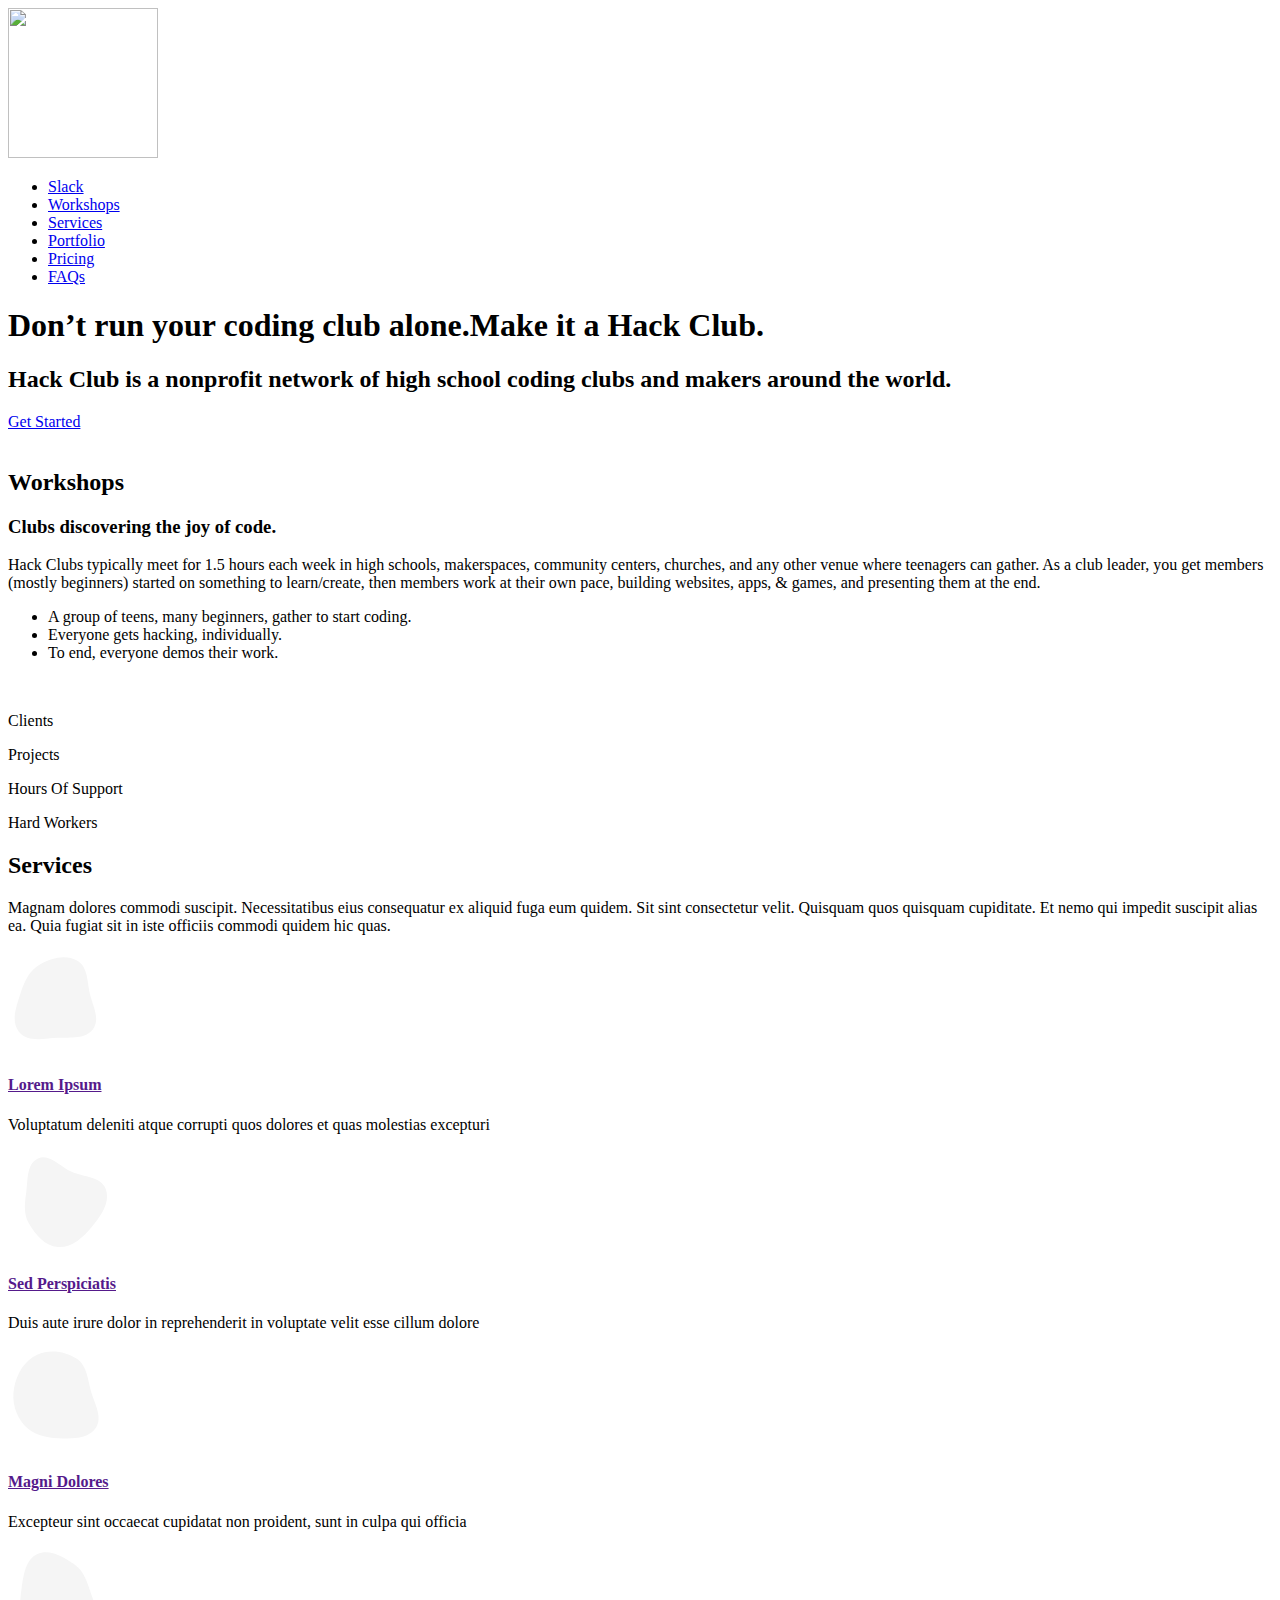
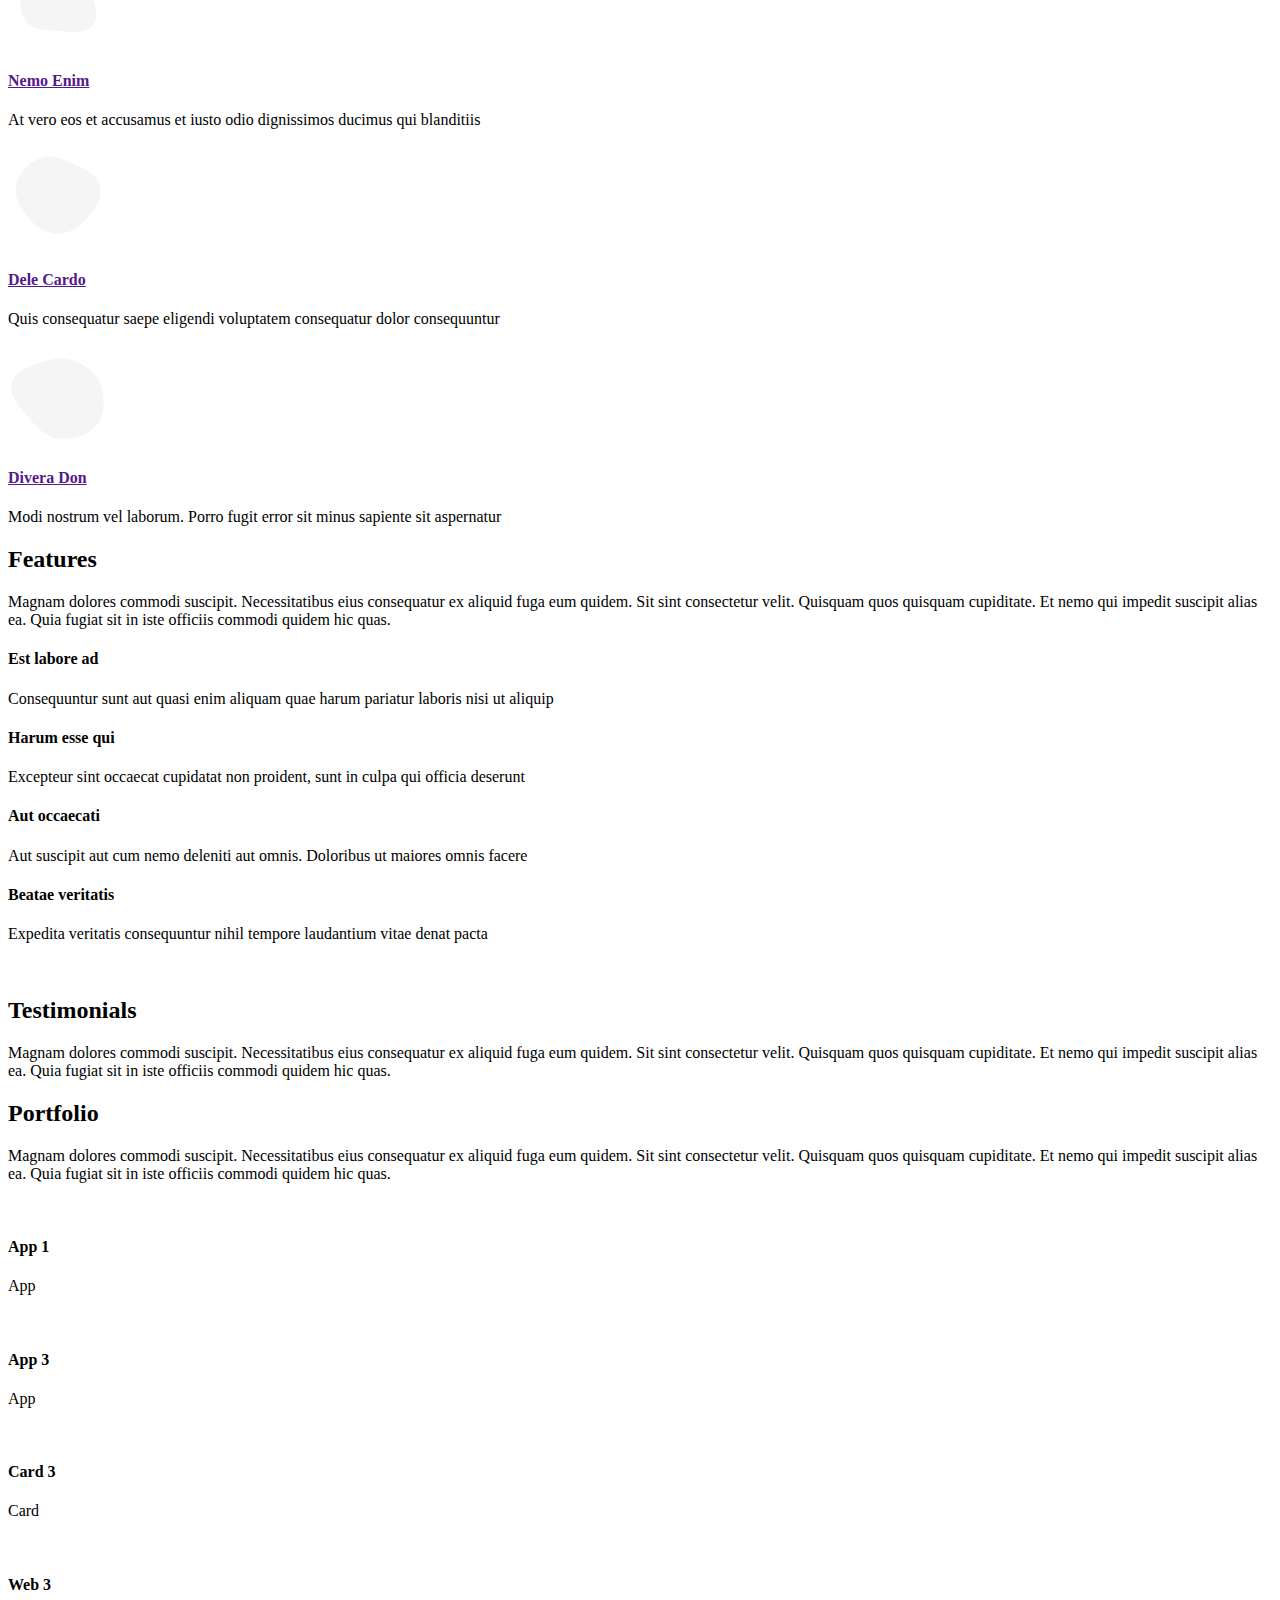
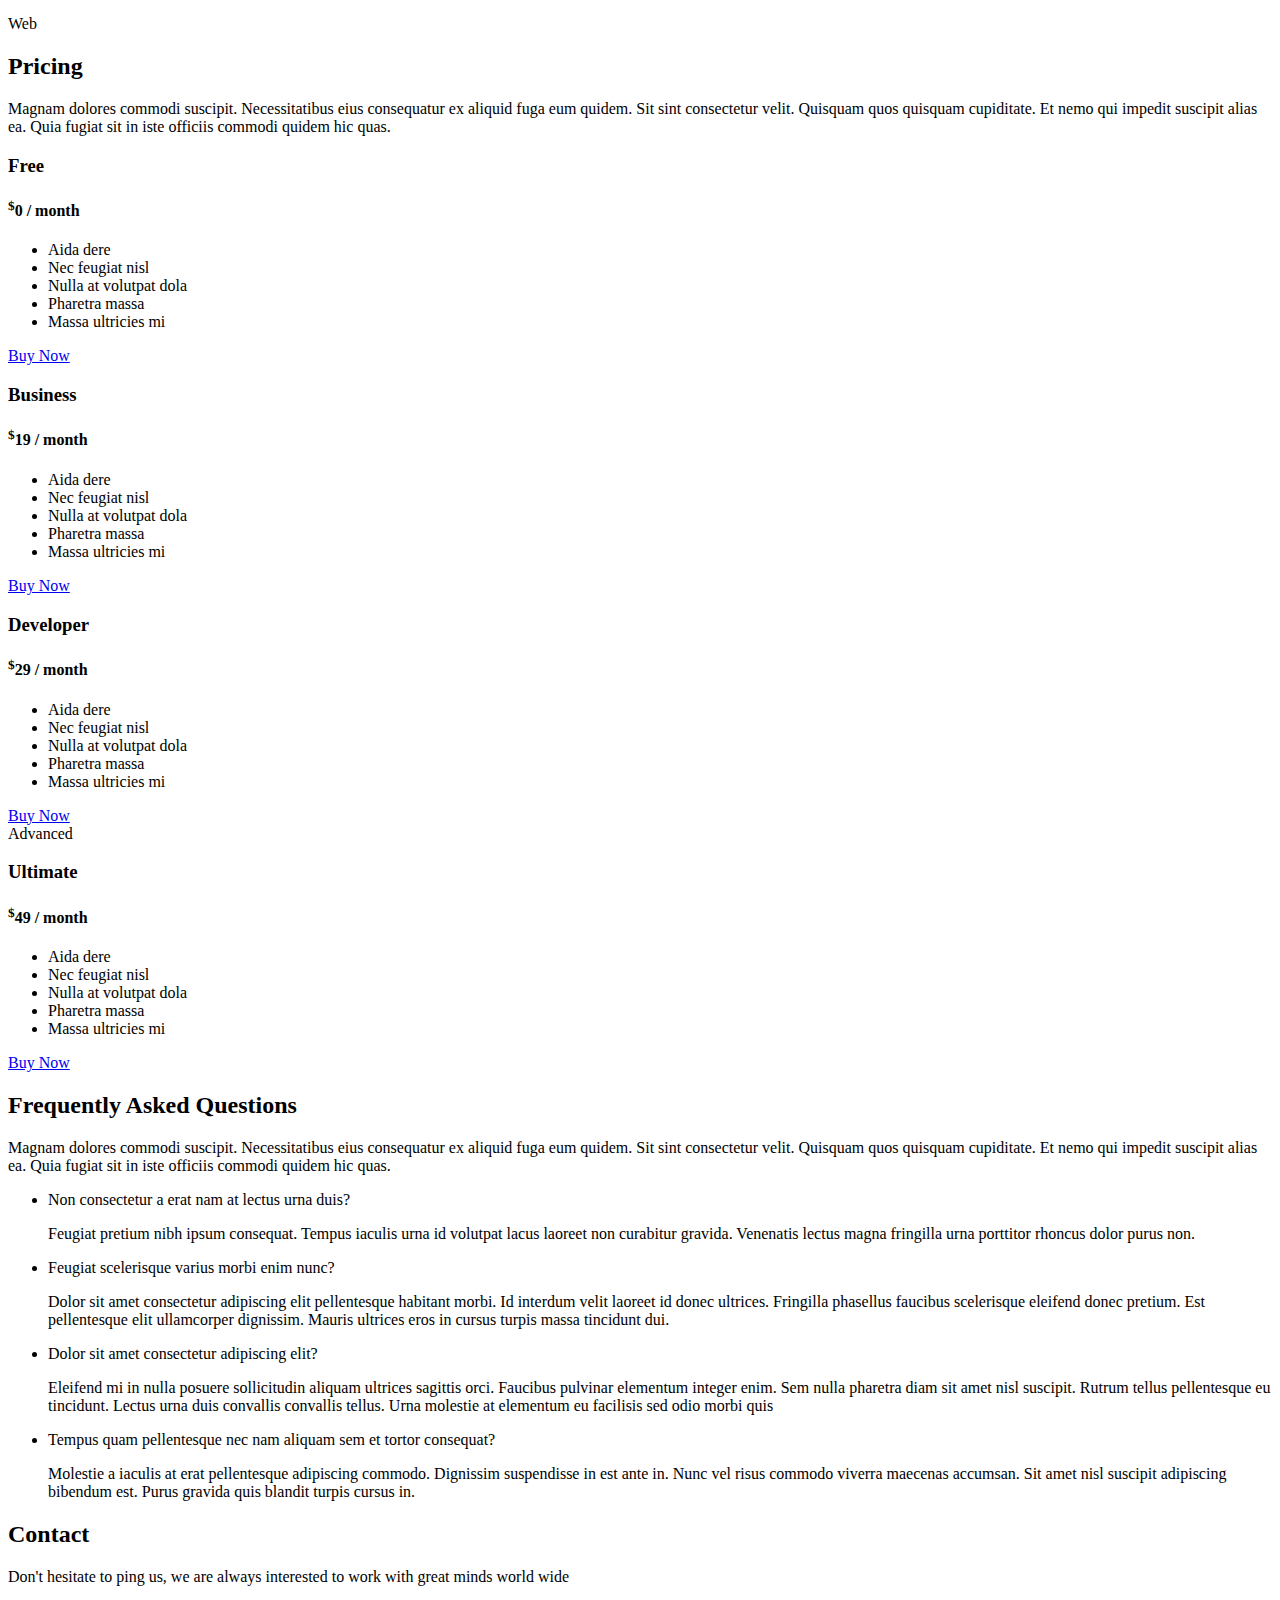
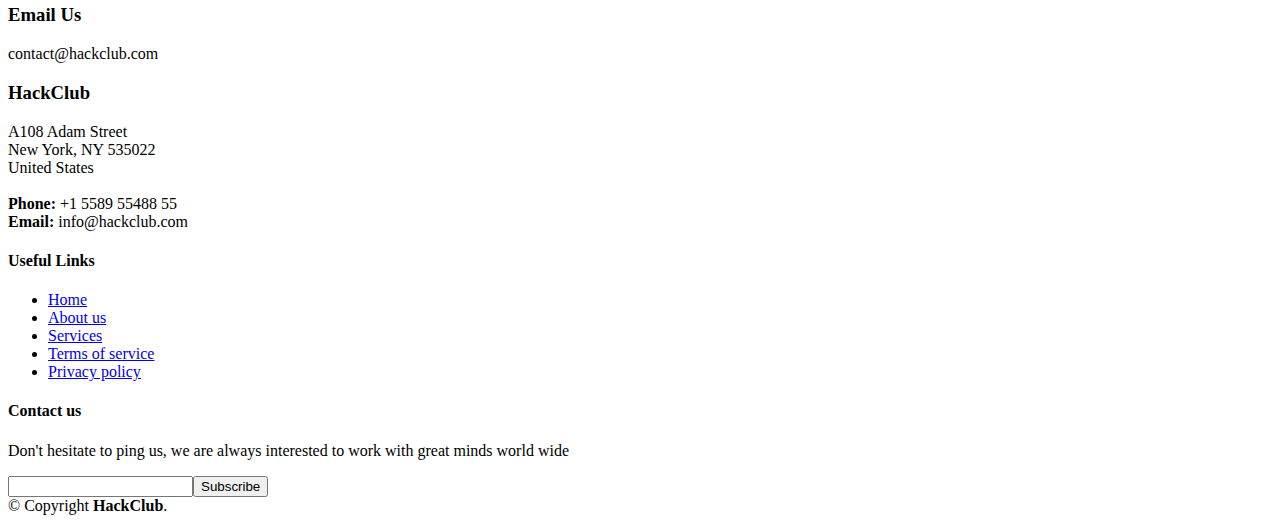
==== commit e47a4035: "Update index.html" ====
--- a/Get-Start 🌟/index.html
+++ b/Get-Start 🌟/index.html
@@ -74,7 +74,7 @@
   <main id="main">
 
     <!-- ======= About Section ======= -->
-    <section id="about" class="about" style="background-image: linear-gradient( rgb(250, 245, 245) , rgb(250, 167, 167))">    
+    <section id="about" class="about" >    
       <div class="container">
 
         <div class="section-title">
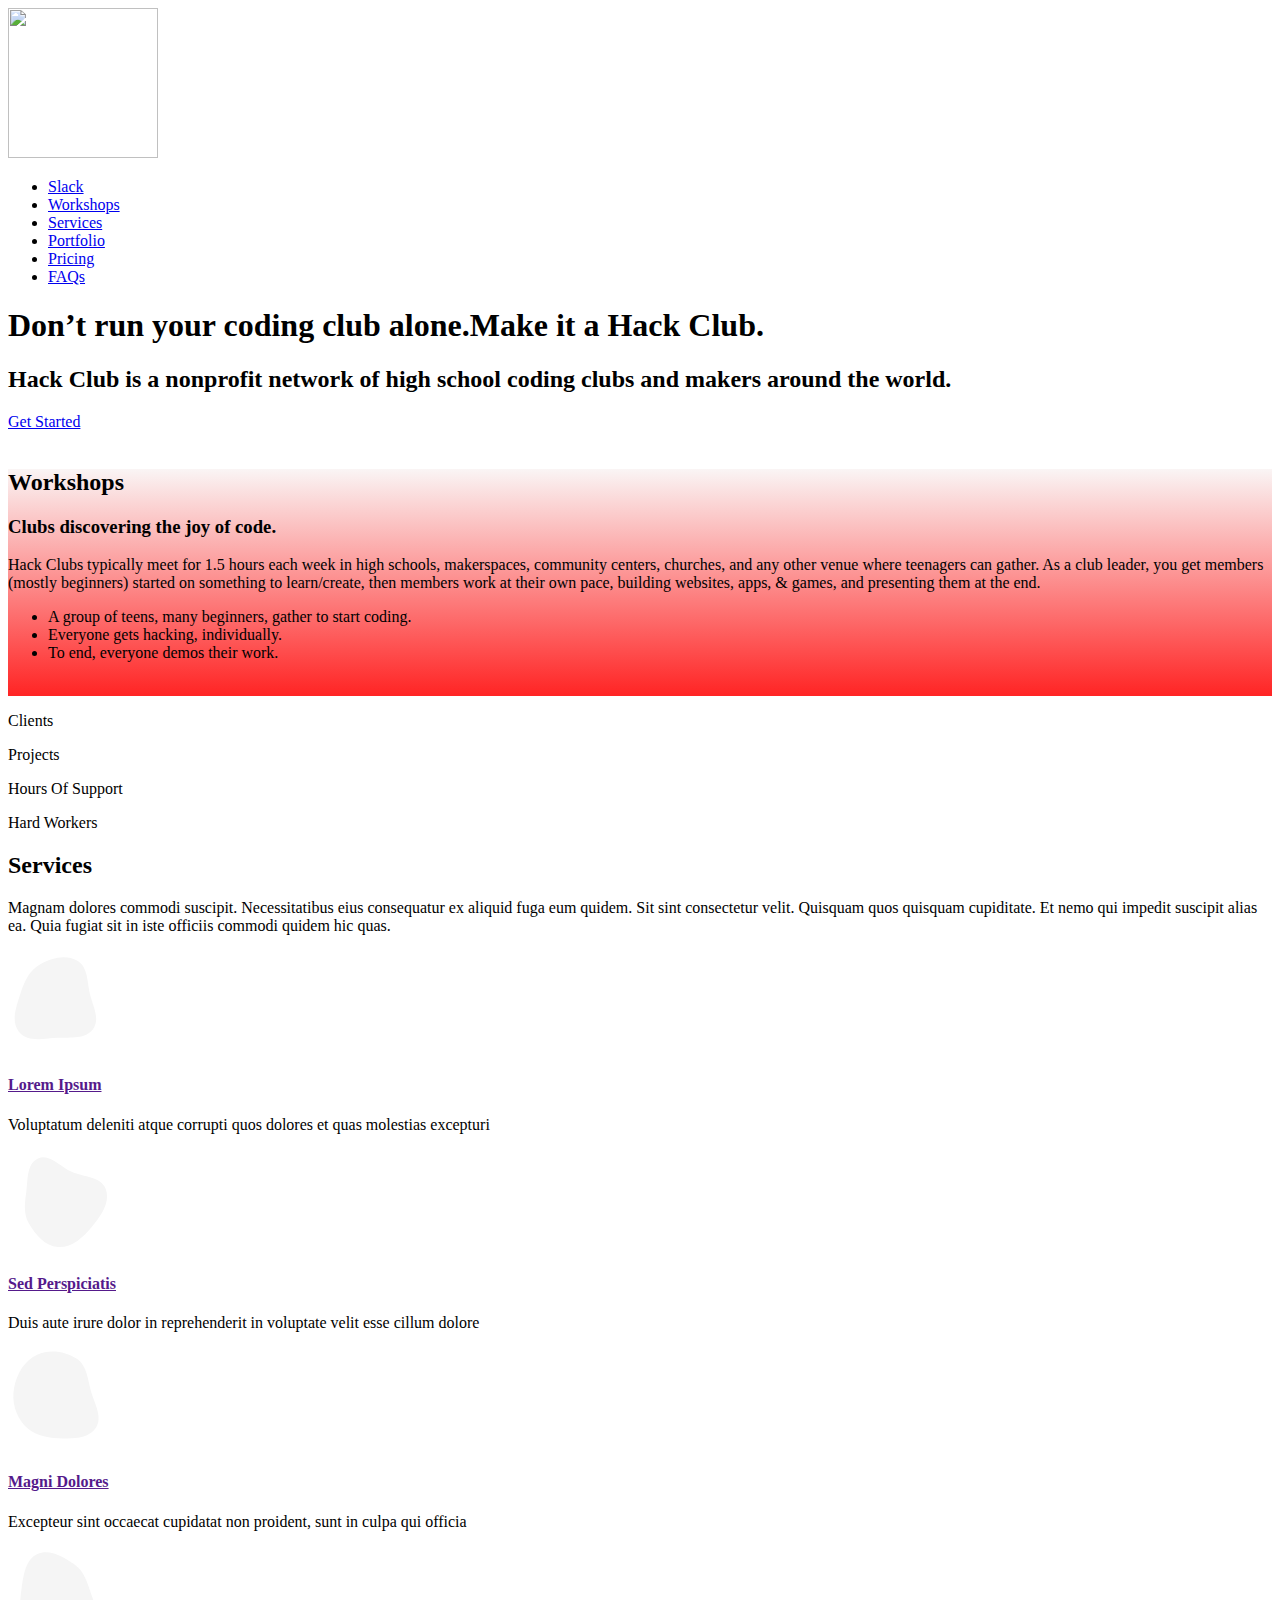
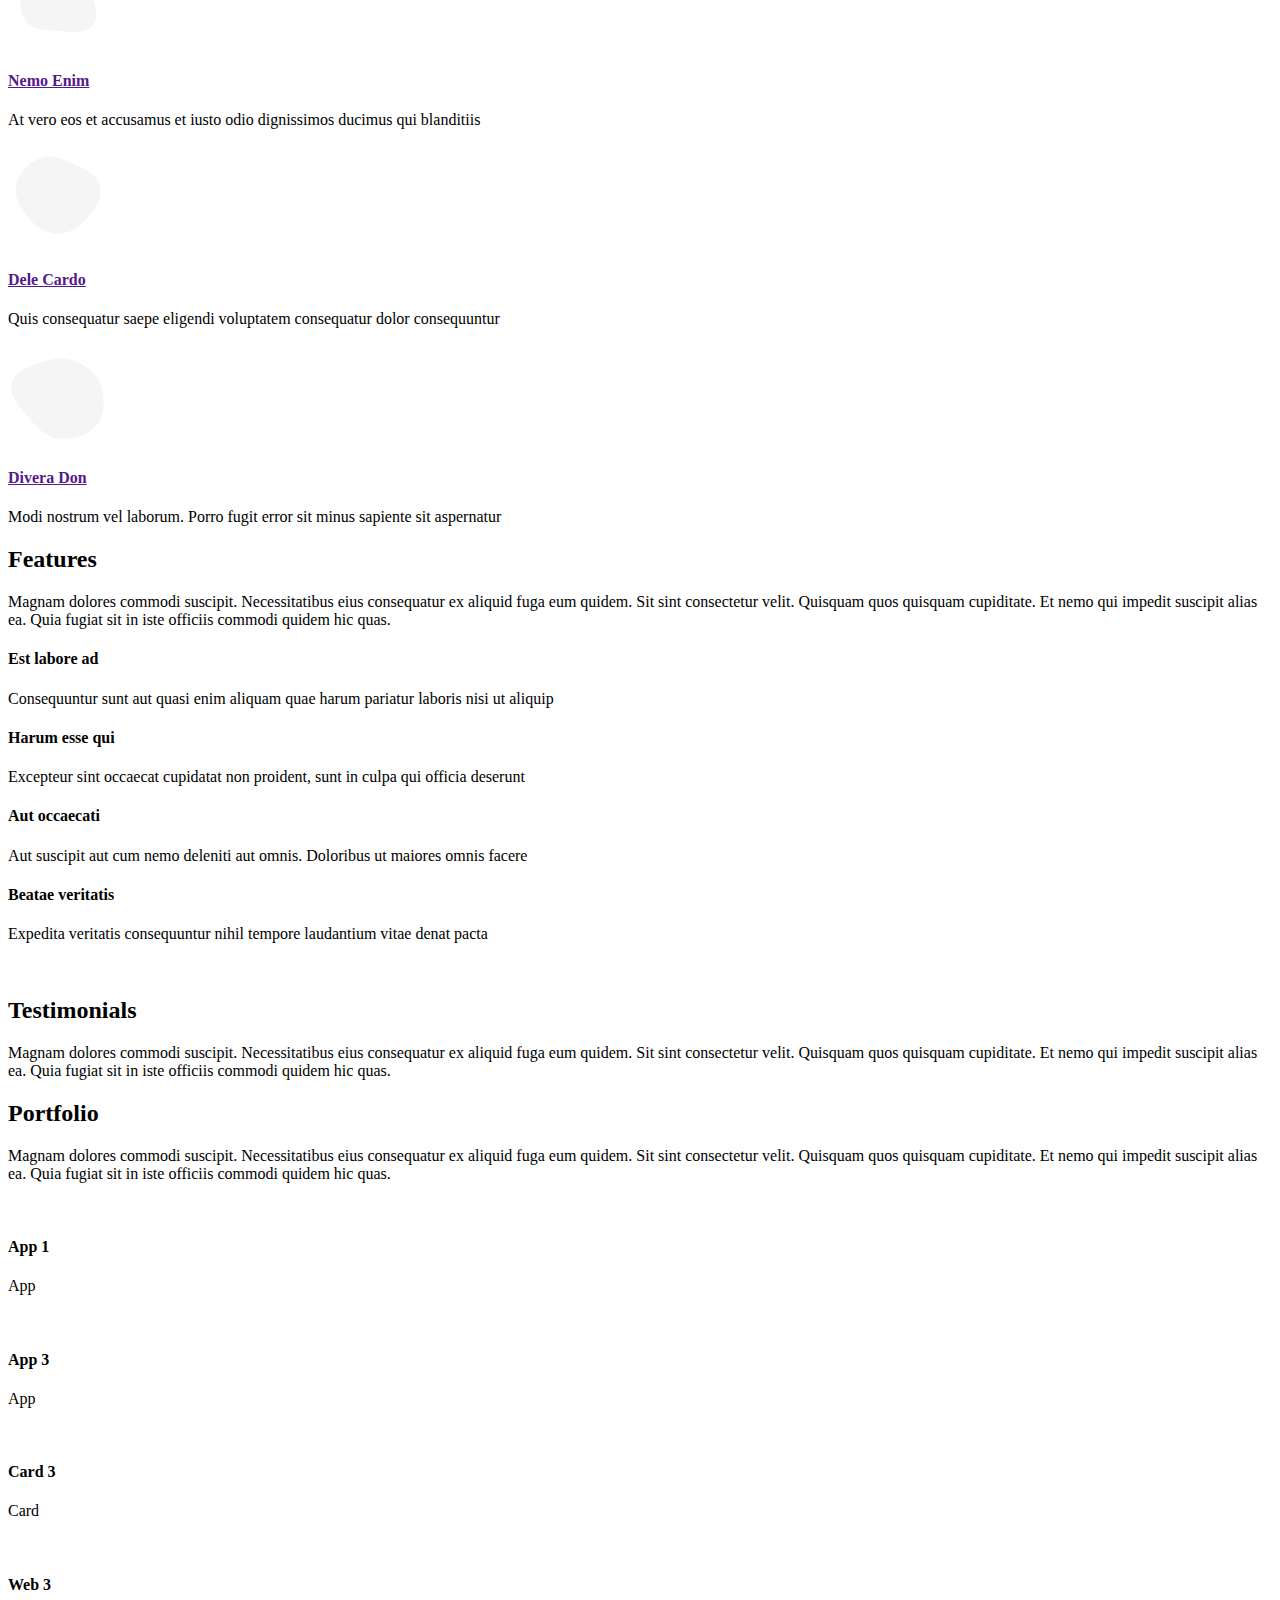
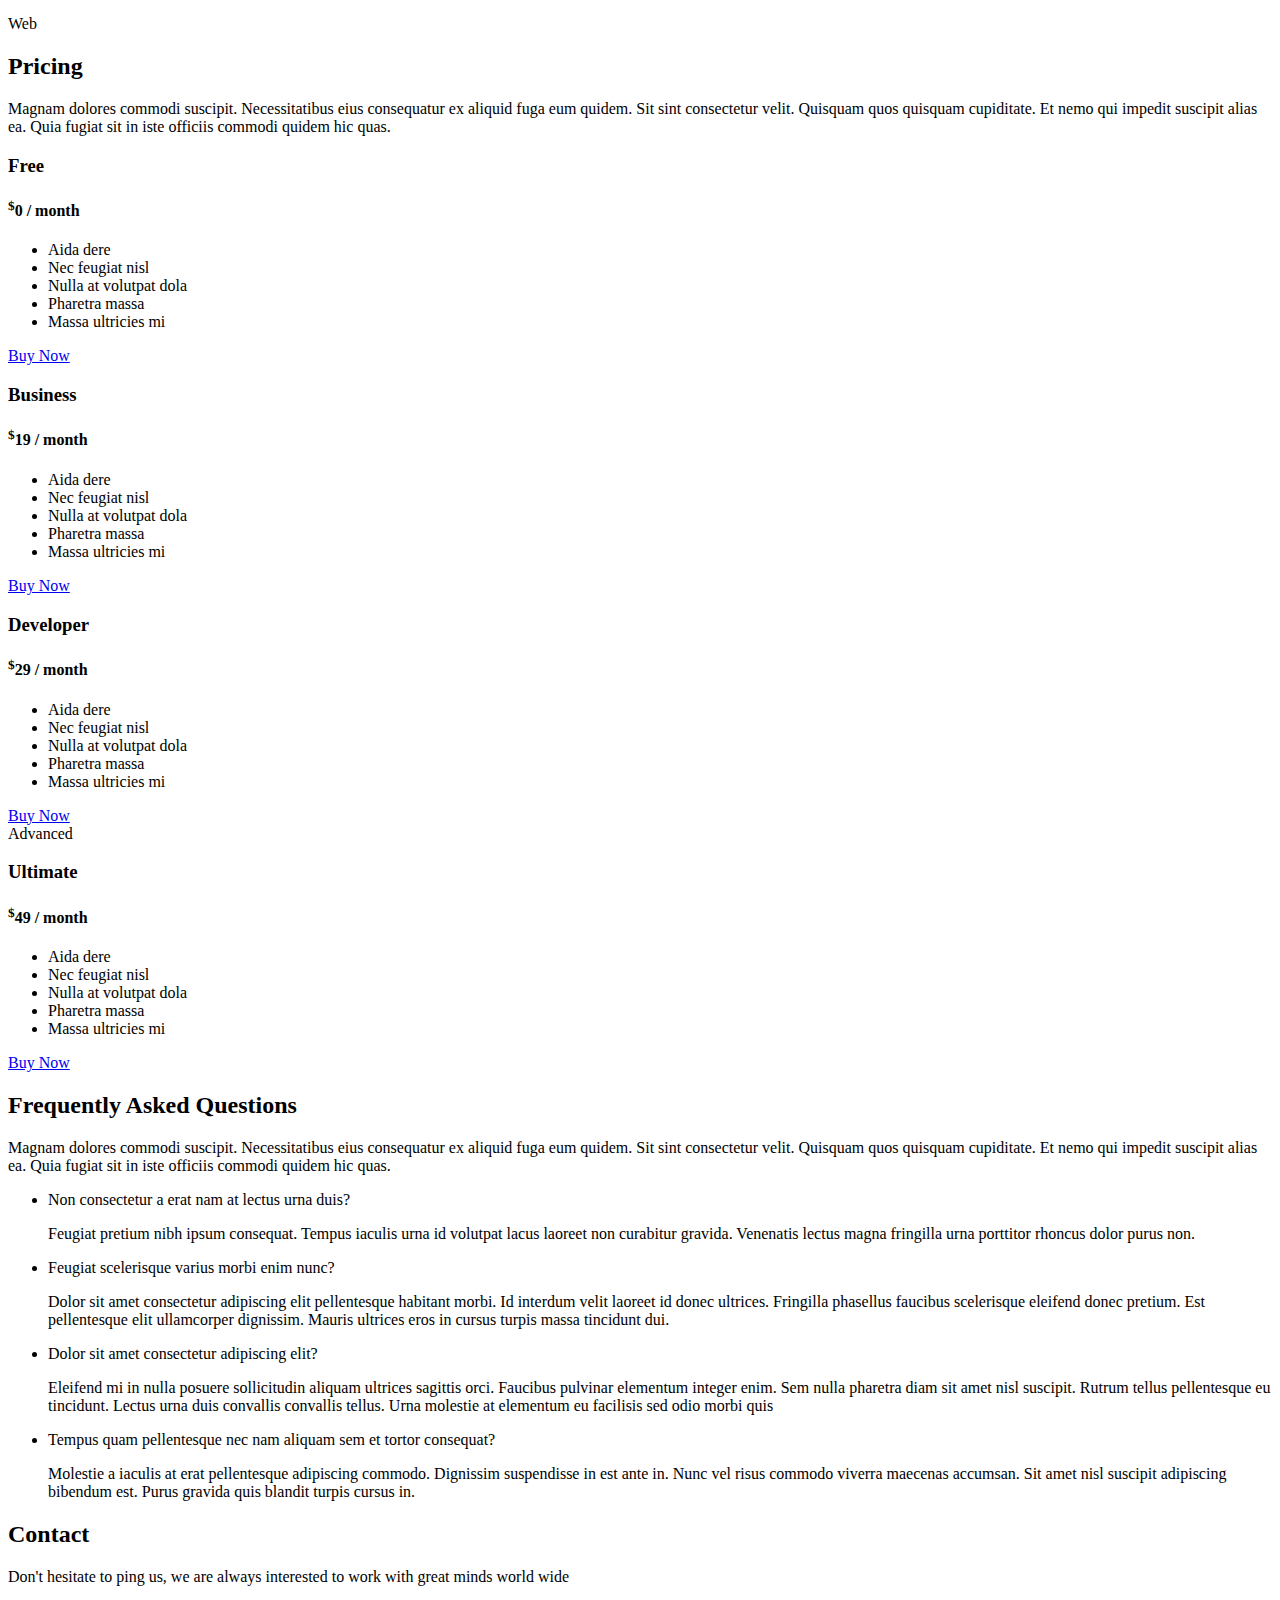
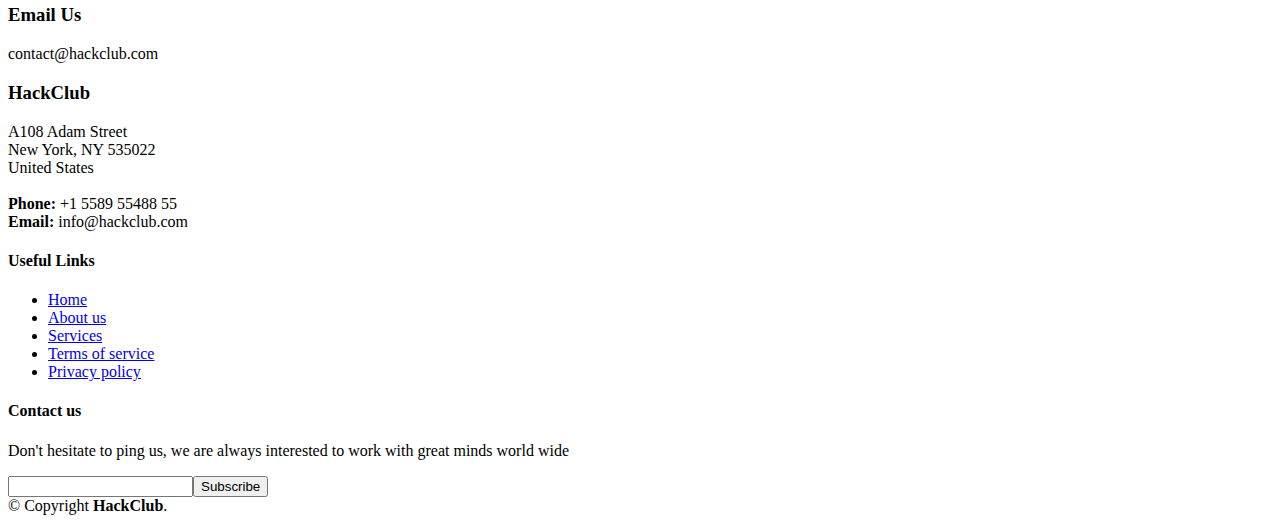
==== commit 74206e1f: "Update index.html" ====
--- a/Get-Start 🌟/index.html
+++ b/Get-Start 🌟/index.html
@@ -1,4 +1,4 @@
-  <!DOCTYPE html>
+<!DOCTYPE html>
 <html lang="en">
 
 <head>
@@ -74,7 +74,7 @@
   <main id="main">
 
     <!-- ======= About Section ======= -->
-    <section id="about" class="about" >    
+    <section id="about" class="about" style= " background-image: linear-gradient( rgb(250, 245, 245) , rgb(255, 36, 36))">    
       <div class="container">
 
         <div class="section-title">
@@ -621,4 +621,3 @@
 </body>
 
 </html>
-
